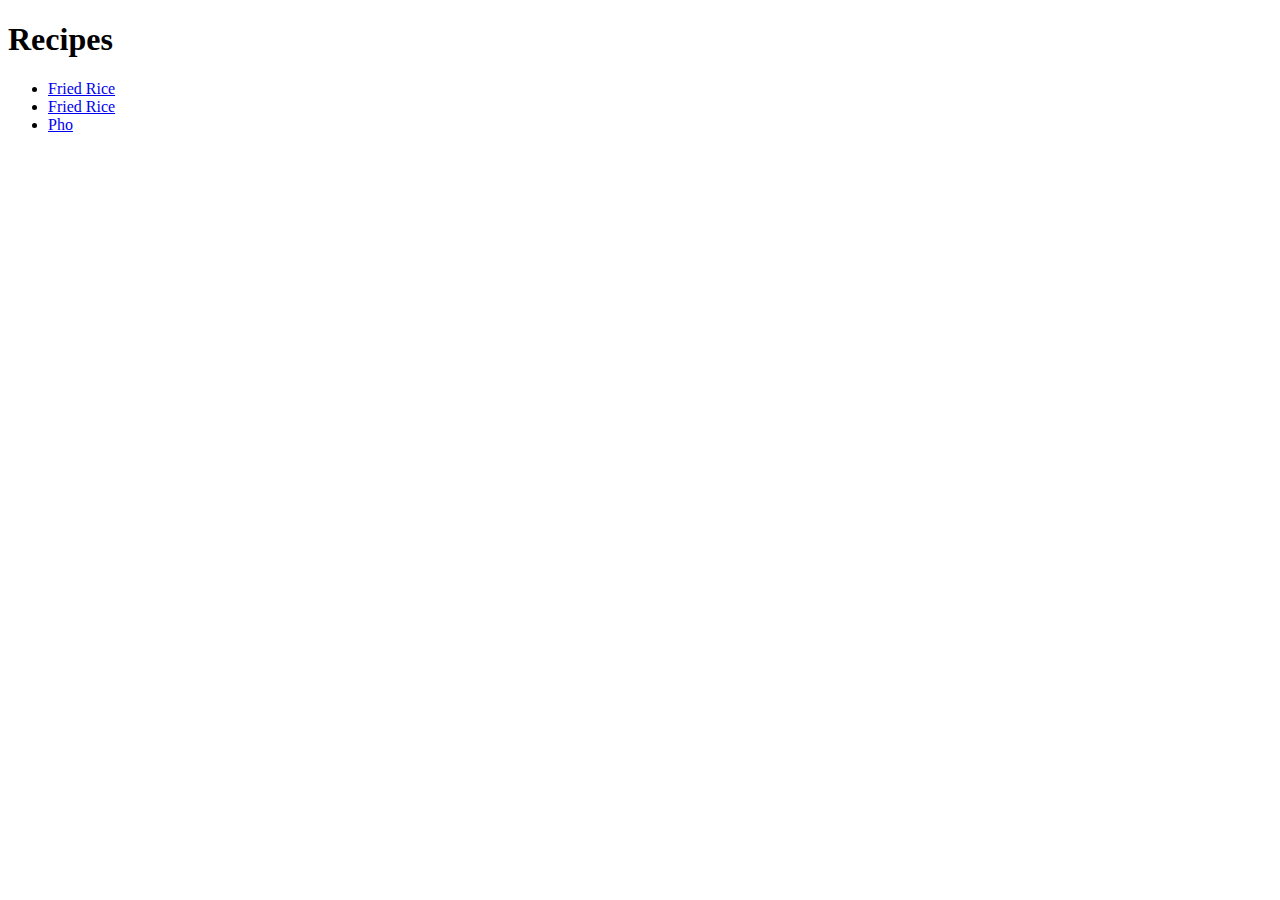
==== index.html @ 9a451db4 "3 recipes" ====
<!DOCTYPE html>
<html lang="en">
<head>
    <meta charset="UTF-8">
    <title>Document</title>
</head>
<body>
    <h1>Recipes</h1>

    <ul>
            <li> <a href="recipes/fried_rice.html">Fried Rice</a> </li>
            <li> <a href="recipes/fried_rice.html">Fried Rice</a> </li>
            <li> <a href="recipes/pho.html">Pho</a> </li>
    </ul>

</body>
</html>
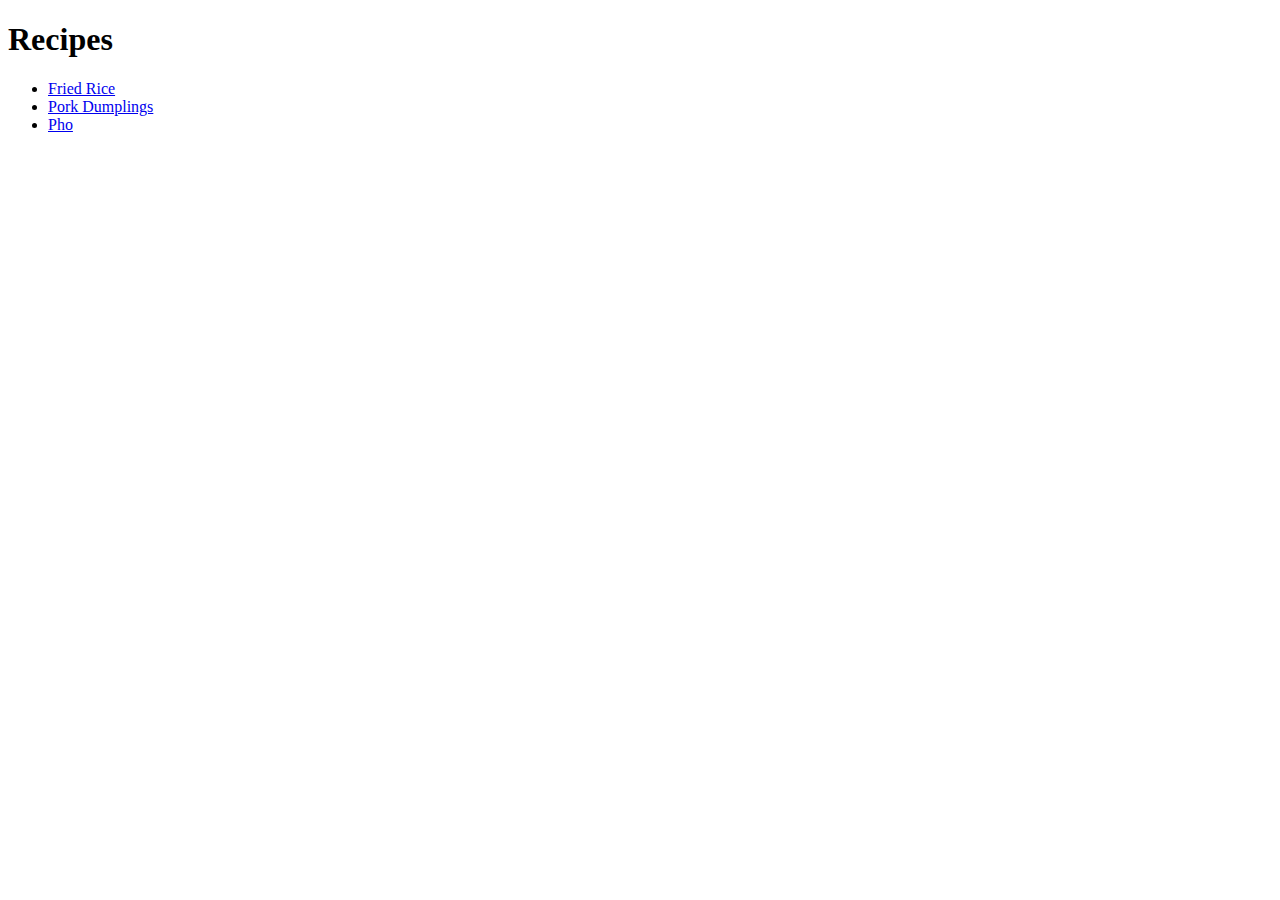
==== commit ad46675e: "fix name for pork dumplings" ====
--- a/index.html
+++ b/index.html
@@ -2,14 +2,14 @@
 <html lang="en">
 <head>
     <meta charset="UTF-8">
-    <title>Document</title>
+    <title>Recipes</title>
 </head>
 <body>
     <h1>Recipes</h1>
 
     <ul>
             <li> <a href="recipes/fried_rice.html">Fried Rice</a> </li>
-            <li> <a href="recipes/fried_rice.html">Fried Rice</a> </li>
+            <li> <a href="recipes/fried_rice.html">Pork Dumplings</a> </li>
             <li> <a href="recipes/pho.html">Pho</a> </li>
     </ul>
 
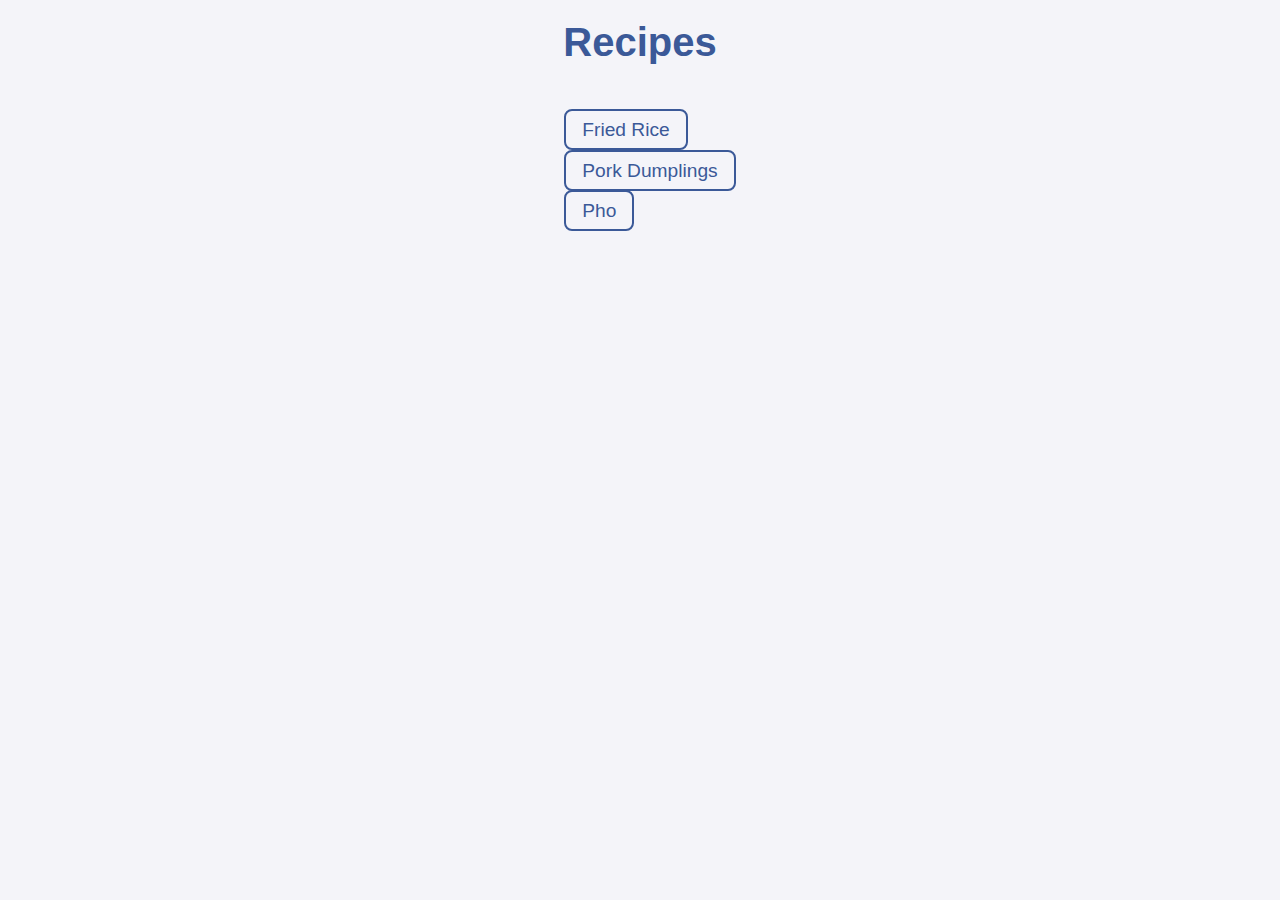
==== commit 8d2b8cfd: "added css styling" ====
--- a/index.html
+++ b/index.html
@@ -3,14 +3,17 @@
 <head>
     <meta charset="UTF-8">
     <title>Recipes</title>
+    <link rel="stylesheet" href="styles.css">
+
 </head>
 <body>
     <h1>Recipes</h1>
+    
 
     <ul>
-            <li> <a href="recipes/fried_rice.html">Fried Rice</a> </li>
-            <li> <a href="recipes/fried_rice.html">Pork Dumplings</a> </li>
-            <li> <a href="recipes/pho.html">Pho</a> </li>
+        <li> <a href="recipes/fried_rice.html">Fried Rice</a> </li>
+        <li> <a href="recipes/dumplings.html">Pork Dumplings</a> </li>
+        <li> <a href="recipes/pho.html">Pho</a> </li>
     </ul>
 
 </body>
--- a/styles.css
+++ b/styles.css
@@ -0,0 +1,88 @@
+/* Basic Reset */
+* {
+    margin: 0;
+    padding: 0;
+    box-sizing: border-box;
+}
+
+/* Body Styling */
+body {
+    font-family: Arial, sans-serif;
+    background-color: #f4f4f9;
+    color: #333;
+    display: flex;
+    flex-direction: column;
+    align-items: center;
+    padding: 20px;
+}
+
+/* Header Styling */
+h1 {
+    color: #3b5998;
+    font-size: 2.5em;
+    margin-bottom: 20px;
+}
+
+/* Navigation Styling */
+ul {
+    list-style-type: none;
+    margin: 20px 0;
+    padding: 0;
+}
+
+ul li {
+    margin: 10px 0;
+}
+
+ul li a {
+    color: #3b5998;
+    font-size: 1.2em;
+    text-decoration: none;
+    padding: 8px 16px;
+    border: 2px solid #3b5998;
+    border-radius: 8px;
+    transition: background-color 0.3s, color 0.3s;
+}
+
+ul li a:hover {
+    background-color: #3b5998;
+    color: #fff;
+}
+
+/* Main Content Styling */
+.content {
+    max-width: 800px;
+    background-color: #ffffff;
+    border-radius: 8px;
+    padding: 20px;
+    box-shadow: 0px 0px 10px rgba(0, 0, 0, 0.1);
+    margin-bottom: 20px;
+}
+
+h2 {
+    color: #3b5998;
+    margin-top: 20px;
+    font-size: 1.8em;
+    margin-bottom: 10px;
+}
+
+p, li {
+    font-size: 1em;
+    line-height: 1.6;
+}
+
+/* Image Styling */
+img {
+    max-width: 100%;
+    border-radius: 8px;
+    margin-top: 10px;
+}
+
+/* Ingredient and Step Lists */
+ul, ol {
+    padding-left: 20px;
+}
+
+ul li, ol li {
+    margin-bottom: 10px;
+}
